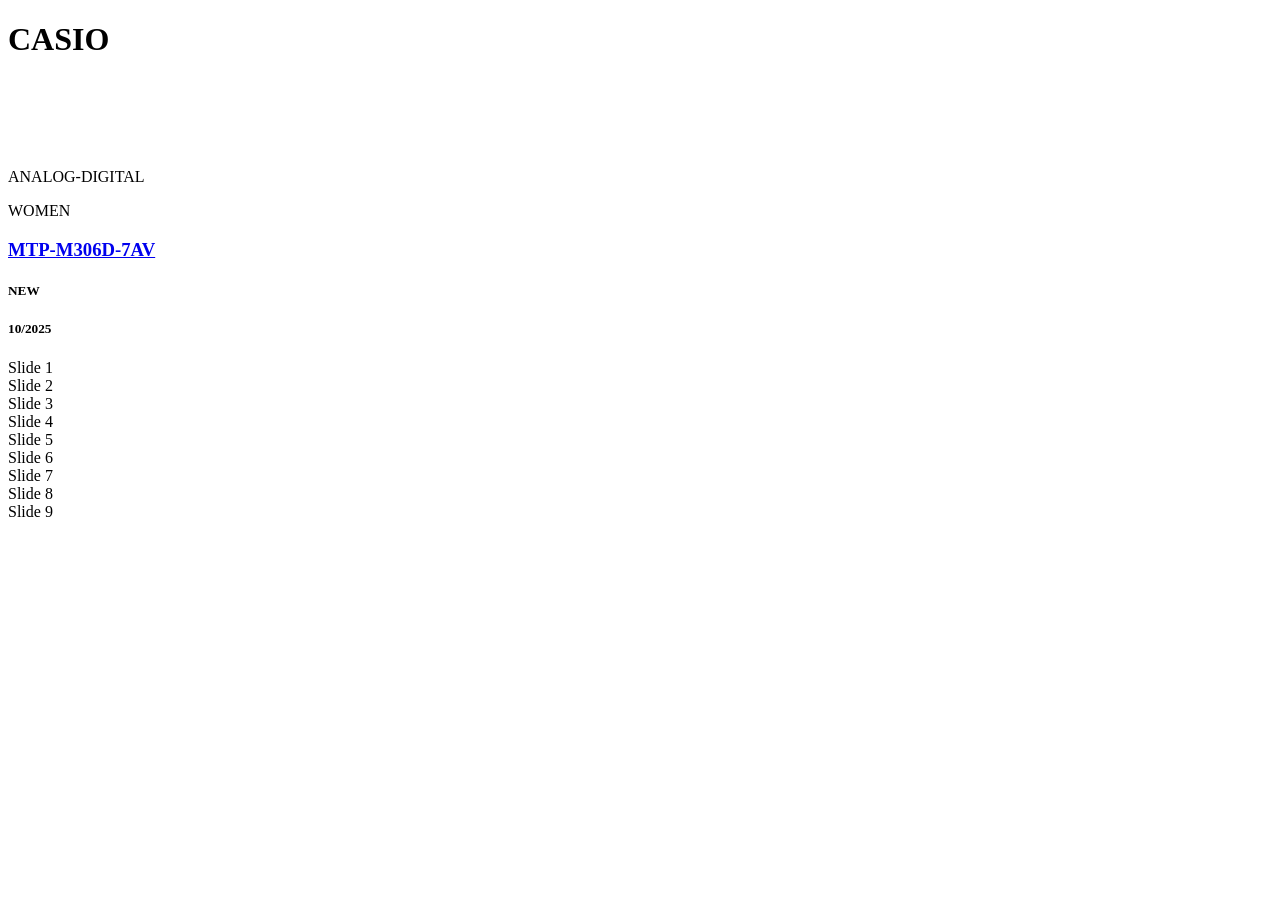
==== card1.html @ c707fbba "card" ====
<!doctype html>
<html lang="en" class="h-full">

<head>
    <meta charset="UTF-8" />
    <link rel="icon" type="image/svg+xml" href="/vite.svg" />
    <meta name="viewport" content="width=device-width, initial-scale=1.0" />
    <title>shop</title>
</head>

<body>
    <div class="grid grid-rows-[auto 1fr auto] min-h-full container m-auto">
        <header>
            <h1 class="text-6xl text-blue-950 font-bold uppercase">CASIO</h1>
        </header>
        <main>
            <div class="grid content-detail gap-5">
                <div class="grid grid-cols-2 gap-2">
                    <div>
                        <img class="h-auto w-full rounded-base" src="/img/image1.avif" alt="">
                    </div>
                    <div>
                        <img class="h-auto w-full rounded-base" src="/img/image1.0.avif" alt="">
                    </div>
                    <div>
                        <img class="h-auto w-full rounded-base" src="/img/image2.0.avif" alt="">
                    </div>
                    <div>
                        <img class="h-auto w-full rounded-base" src="/img/image3.0.avif" alt="">
                    </div>
                </div>
                <div class="">
                    <p class="text-sm">ANALOG-DIGITAL</p>
                    <p class="text-sm">WOMEN</p>
                    <h3 class="font-bold text-amber-900">
                        <a href="#" class="inline-block text-stone-950 text-xl">
                            MTP-M306D-7AV
                        </a>  
                    </h3>
                    <div class="flex mt-5 mb-5">
        <div class="basis-xs">
            <h5 class="border-1 px-2">NEW</h5>
        </div>
        <div>
            <h5 class="border-1 px-2">10/2025</h5> 
        </div>
        </div>
                    </div>
                    <div class="swiper mySwiper mt-10">
    <div class="swiper-wrapper">
      <div class="swiper-slide">Slide 1</div>
      <div class="swiper-slide">Slide 2</div>
      <div class="swiper-slide">Slide 3</div>
      <div class="swiper-slide">Slide 4</div>
      <div class="swiper-slide">Slide 5</div>
      <div class="swiper-slide">Slide 6</div>
      <div class="swiper-slide">Slide 7</div>
      <div class="swiper-slide">Slide 8</div>
      <div class="swiper-slide">Slide 9</div>
    </div>
    <div class="swiper-pagination"></div>
  </div>
                        
                    




                </div>
            </div>

        </main>
    </div>
    <script type="module" src="/src/main.js"></script>
</body>

</html>
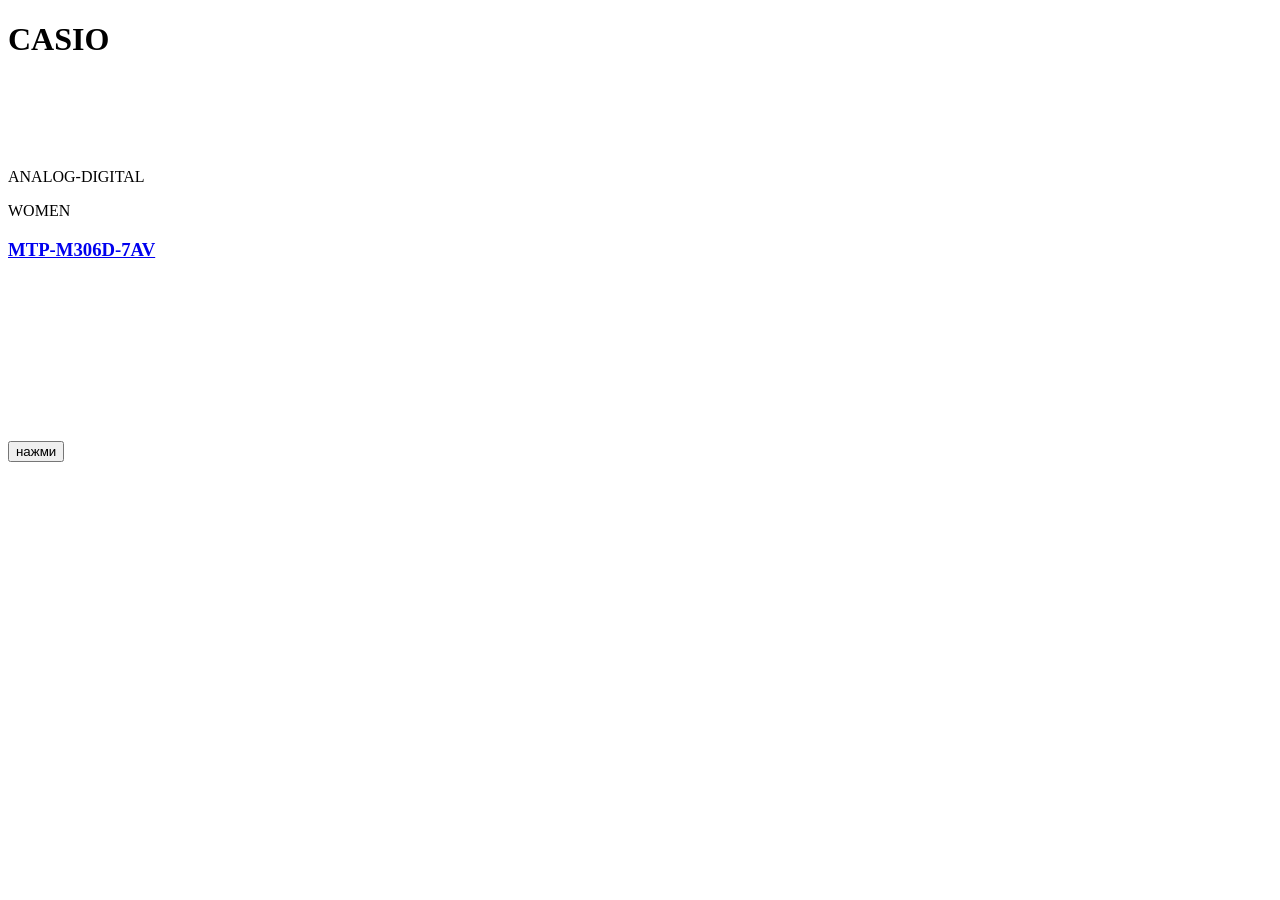
==== commit c03fef5b: "filter" ====
--- a/card1.html
+++ b/card1.html
@@ -35,40 +35,37 @@
                     <h3 class="font-bold text-amber-900">
                         <a href="#" class="inline-block text-stone-950 text-xl">
                             MTP-M306D-7AV
-                        </a>  
+                        </a>
                     </h3>
-                    <div class="flex mt-5 mb-5">
-        <div class="basis-xs">
-            <h5 class="border-1 px-2">NEW</h5>
-        </div>
-        <div>
-            <h5 class="border-1 px-2">10/2025</h5> 
-        </div>
-        </div>
+
+                    <div class="w-full h-[300px]">
+                        <div class="swiper mySwiper mt-10">
+                            <div class="swiper-wrapper mb-10">
+                                <div class="swiper-slide"><img class="" src="/img/image1.avif" alt=""></div>
+                                <div class="swiper-slide"><img class="" src="/img/image1.avif" alt=""></div>
+                                <div class="swiper-slide"><img class="" src="/img/image1.avif" alt=""></div>
+                                <div class="swiper-slide"><img class="" src="/img/image1.avif" alt=""></div>
+                                <div class="swiper-slide"><img class="" src="/img/image1.avif" alt=""></div>
+                                <div class="swiper-slide"><img class="" src="/img/image1.avif" alt=""></div>
+                                <div class="swiper-slide"><img class="" src="/img/image1.avif" alt=""></div>
+                                <div class="swiper-slide"><img class="" src="/img/image1.avif" alt=""></div>
+                                <div class="swiper-slide"><img class="" src="/img/image1.avif" alt=""></div>
+                            </div>
+                            <div class="swiper-pagination" ></div>
+                        </div>
                     </div>
-                    <div class="swiper mySwiper mt-10">
-    <div class="swiper-wrapper">
-      <div class="swiper-slide">Slide 1</div>
-      <div class="swiper-slide">Slide 2</div>
-      <div class="swiper-slide">Slide 3</div>
-      <div class="swiper-slide">Slide 4</div>
-      <div class="swiper-slide">Slide 5</div>
-      <div class="swiper-slide">Slide 6</div>
-      <div class="swiper-slide">Slide 7</div>
-      <div class="swiper-slide">Slide 8</div>
-      <div class="swiper-slide">Slide 9</div>
-    </div>
-    <div class="swiper-pagination"></div>
-  </div>
-                        
-                    
+
+                    <button class="w-full bg-neutral-100 hover:outline outline-gray-300 focus:bg-gray-200 p-1 mt-2 cursor-pointer rounded-md transition ease-in-out">нажми </button>
+                </div>
 
 
 
 
-                </div>
+
+
+
+
             </div>
-
         </main>
     </div>
     <script type="module" src="/src/main.js"></script>
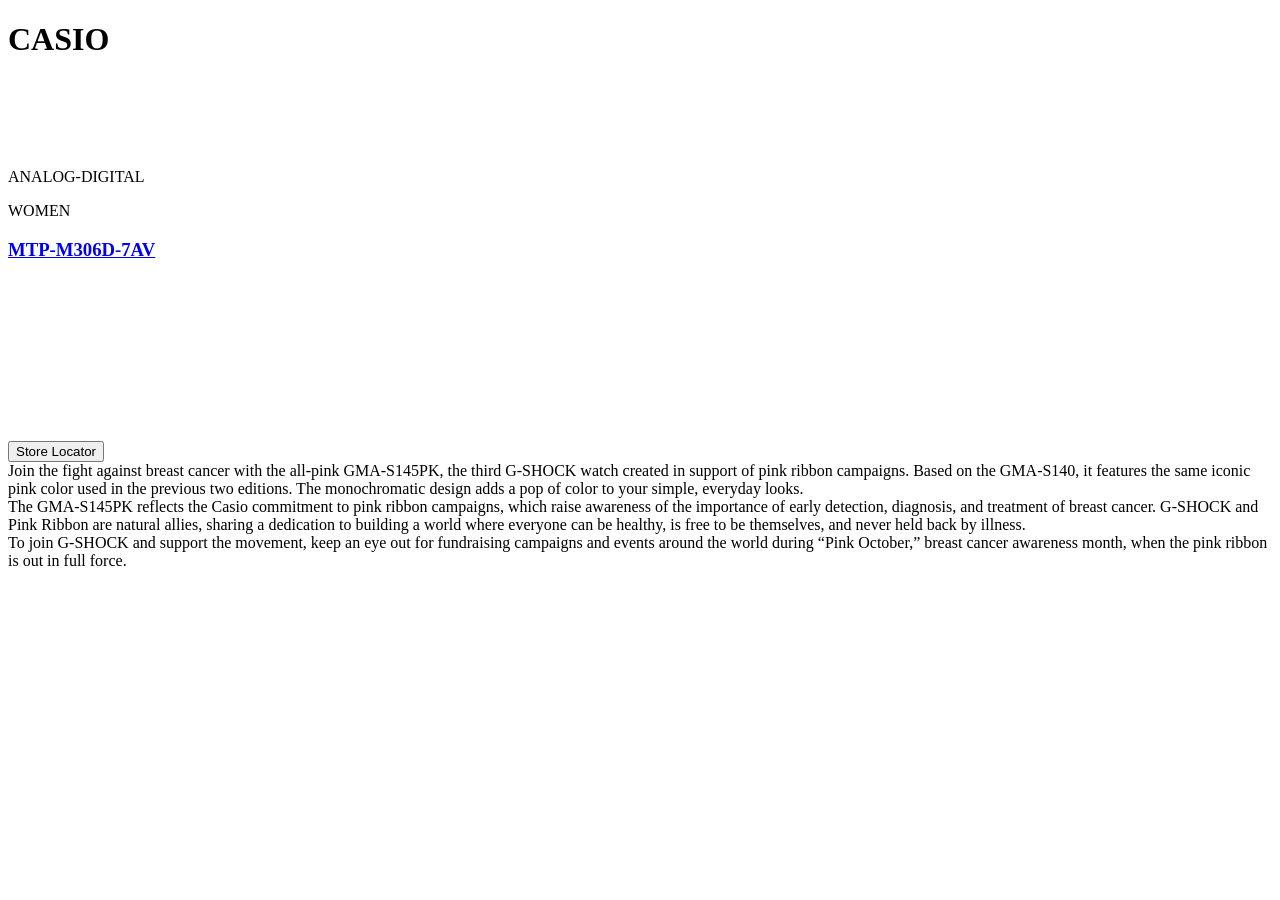
==== commit 0abae6a4: "dodelka" ====
--- a/card1.html
+++ b/card1.html
@@ -55,7 +55,11 @@
                         </div>
                     </div>
 
-                    <button class="w-full bg-neutral-100 hover:outline outline-gray-300 focus:bg-gray-200 p-1 mt-2 cursor-pointer rounded-md transition ease-in-out">нажми </button>
+                    <button class="w-full bg-neutral-100 hover:outline outline-gray-300 focus:bg-gray-200 p-1 mt-2 cursor-pointer rounded-md transition ease-in-out">Store Locator </button>
+
+                    <div>Join the fight against breast cancer with the all-pink GMA-S145PK, the third G-SHOCK watch created in support of pink ribbon campaigns. Based on the GMA-S140, it features the same iconic pink color used in the previous two editions. The monochromatic design adds a pop of color to your simple, everyday looks.</div>
+                    <div>The GMA-S145PK reflects the Casio commitment to pink ribbon campaigns, which raise awareness of the importance of early detection, diagnosis, and treatment of breast cancer. G-SHOCK and Pink Ribbon are natural allies, sharing a dedication to building a world where everyone can be healthy, is free to be themselves, and never held back by illness.</div>
+                    <div>To join G-SHOCK and support the movement, keep an eye out for fundraising campaigns and events around the world during “Pink October,” breast cancer awareness month, when the pink ribbon is out in full force.</div>
                 </div>
 
 
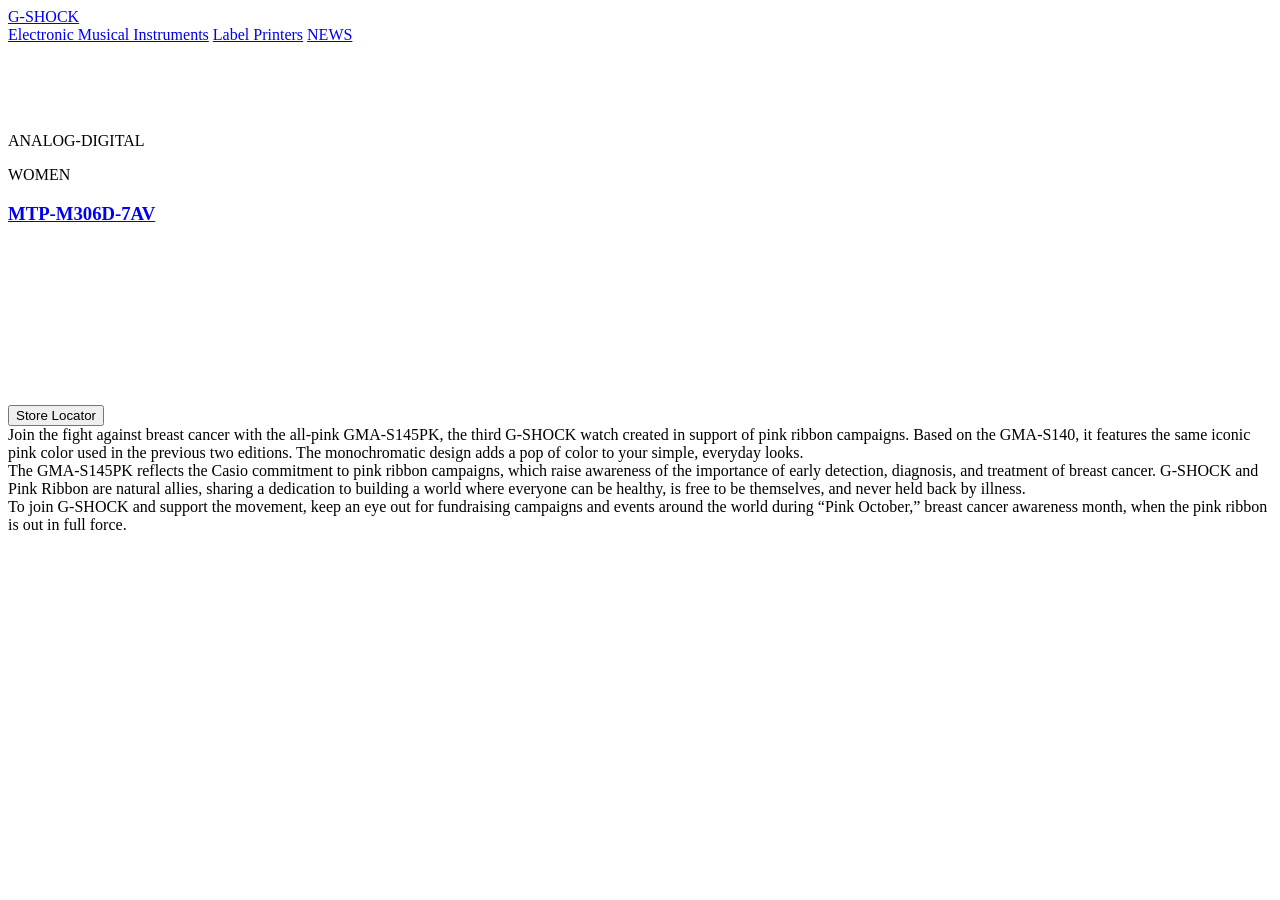
==== commit 1bcedb7e: "shapka" ====
--- a/card1.html
+++ b/card1.html
@@ -10,9 +10,28 @@
 
 <body>
     <div class="grid grid-rows-[auto 1fr auto] min-h-full container m-auto">
-        <header>
-            <h1 class="text-6xl text-blue-950 font-bold uppercase">CASIO</h1>
-        </header>
+        <header class="bg-white">
+    
+    <div class="bg-black w-full mb-2">
+        
+        <div class="flex justify-between items-center py-2 border-b border-gray-700 w-full px-4 md:px-8 lg:px-16">
+            
+            <div class="flex items-center ">
+                <a href="#" class="text-sm font-medium text-white hover:text-gray-300">G-SHOCK</a>
+
+            </div>
+            
+            
+            <div class="flex items-center space-x-6">
+                <a href="#" class="text-sm font-medium text-white hover:text-gray-300">Electronic Musical Instruments</a>
+                <a href="#" class="text-sm font-medium text-white hover:text-gray-300">Label Printers</a>
+                <a href="#" class="text-sm font-medium text-white hover:text-gray-300">NEWS</a>
+            </div>
+        </div>
+        
+       
+    </div>
+</header>
         <main>
             <div class="grid content-detail gap-5">
                 <div class="grid grid-cols-2 gap-2">
@@ -30,36 +49,36 @@
                     </div>
                 </div>
                 <div class="">
-                    <p class="text-sm">ANALOG-DIGITAL</p>
-                    <p class="text-sm">WOMEN</p>
+                    <p class="text-sm font-medium mb-1 ">ANALOG-DIGITAL</p>
+                    <p class="text-sm font-medium mb-1">WOMEN</p>
                     <h3 class="font-bold text-amber-900">
-                        <a href="#" class="inline-block text-stone-950 text-xl">
+                        <a href="#" class="inline-block text-stone-950 text-4xl">
                             MTP-M306D-7AV
                         </a>
                     </h3>
 
-                    <div class="w-full h-[300px]">
-                        <div class="swiper mySwiper mt-10">
+                    <div class="w-full h-[150px]">
+                        <div class="swiper mySwiper mt-30">
                             <div class="swiper-wrapper mb-10">
-                                <div class="swiper-slide"><img class="" src="/img/image1.avif" alt=""></div>
-                                <div class="swiper-slide"><img class="" src="/img/image1.avif" alt=""></div>
-                                <div class="swiper-slide"><img class="" src="/img/image1.avif" alt=""></div>
-                                <div class="swiper-slide"><img class="" src="/img/image1.avif" alt=""></div>
-                                <div class="swiper-slide"><img class="" src="/img/image1.avif" alt=""></div>
-                                <div class="swiper-slide"><img class="" src="/img/image1.avif" alt=""></div>
-                                <div class="swiper-slide"><img class="" src="/img/image1.avif" alt=""></div>
-                                <div class="swiper-slide"><img class="" src="/img/image1.avif" alt=""></div>
-                                <div class="swiper-slide"><img class="" src="/img/image1.avif" alt=""></div>
+                                <div class="swiper-slide "><img class=" bg-neutral-100" src="/img/image1_1.avif" alt=""></div>
+                                <div class="swiper-slide"><img class=" bg-neutral-100" src="/img/image1_2.avif" alt=""></div>
+                                <div class="swiper-slide"><img class=" bg-neutral-100" src="/img/image1_3.avif" alt=""></div>
+                                <div class="swiper-slide"><img class=" bg-neutral-100" src="/img/image1_4.avif" alt=""></div>
+                                <div class="swiper-slide"><img class=" bg-neutral-100" src="/img/image1_5.avif" alt=""></div>
+                                <div class="swiper-slide"><img class=" bg-neutral-100" src="/img/image1_6.avif" alt=""></div>
+                                <div class="swiper-slide"><img class=" bg-neutral-100" src="/img/image1_7.avif" alt=""></div>
+                                <div class="swiper-slide"><img class=" bg-neutral-100" src="/img/image1_8.avif" alt=""></div>
+                                <div class="swiper-slide"><img class=" bg-neutral-100" src="/img/image1_9.avif" alt=""></div>
                             </div>
                             <div class="swiper-pagination" ></div>
                         </div>
                     </div>
 
-                    <button class="w-full bg-neutral-100 hover:outline outline-gray-300 focus:bg-gray-200 p-1 mt-2 cursor-pointer rounded-md transition ease-in-out">Store Locator </button>
+                    <button class="w-full bg-neutral-100 hover:outline outline-gray-300 focus:bg-gray-200 p-1 mt-2 cursor-pointer rounded-md transition ease-in-out text-xl">Store Locator </button>
 
-                    <div>Join the fight against breast cancer with the all-pink GMA-S145PK, the third G-SHOCK watch created in support of pink ribbon campaigns. Based on the GMA-S140, it features the same iconic pink color used in the previous two editions. The monochromatic design adds a pop of color to your simple, everyday looks.</div>
-                    <div>The GMA-S145PK reflects the Casio commitment to pink ribbon campaigns, which raise awareness of the importance of early detection, diagnosis, and treatment of breast cancer. G-SHOCK and Pink Ribbon are natural allies, sharing a dedication to building a world where everyone can be healthy, is free to be themselves, and never held back by illness.</div>
-                    <div>To join G-SHOCK and support the movement, keep an eye out for fundraising campaigns and events around the world during “Pink October,” breast cancer awareness month, when the pink ribbon is out in full force.</div>
+                    <div class="mb-4 mt-4 text-sm font-medium">Join the fight against breast cancer with the all-pink GMA-S145PK, the third G-SHOCK watch created in support of pink ribbon campaigns. Based on the GMA-S140, it features the same iconic pink color used in the previous two editions. The monochromatic design adds a pop of color to your simple, everyday looks.</div>
+                    <div class="mb-4 text-sm font-medium">The GMA-S145PK reflects the Casio commitment to pink ribbon campaigns, which raise awareness of the importance of early detection, diagnosis, and treatment of breast cancer. G-SHOCK and Pink Ribbon are natural allies, sharing a dedication to building a world where everyone can be healthy, is free to be themselves, and never held back by illness.</div>
+                    <div class="mb-4 text-sm font-medium">To join G-SHOCK and support the movement, keep an eye out for fundraising campaigns and events around the world during “Pink October,” breast cancer awareness month, when the pink ribbon is out in full force.</div>
                 </div>
 
 
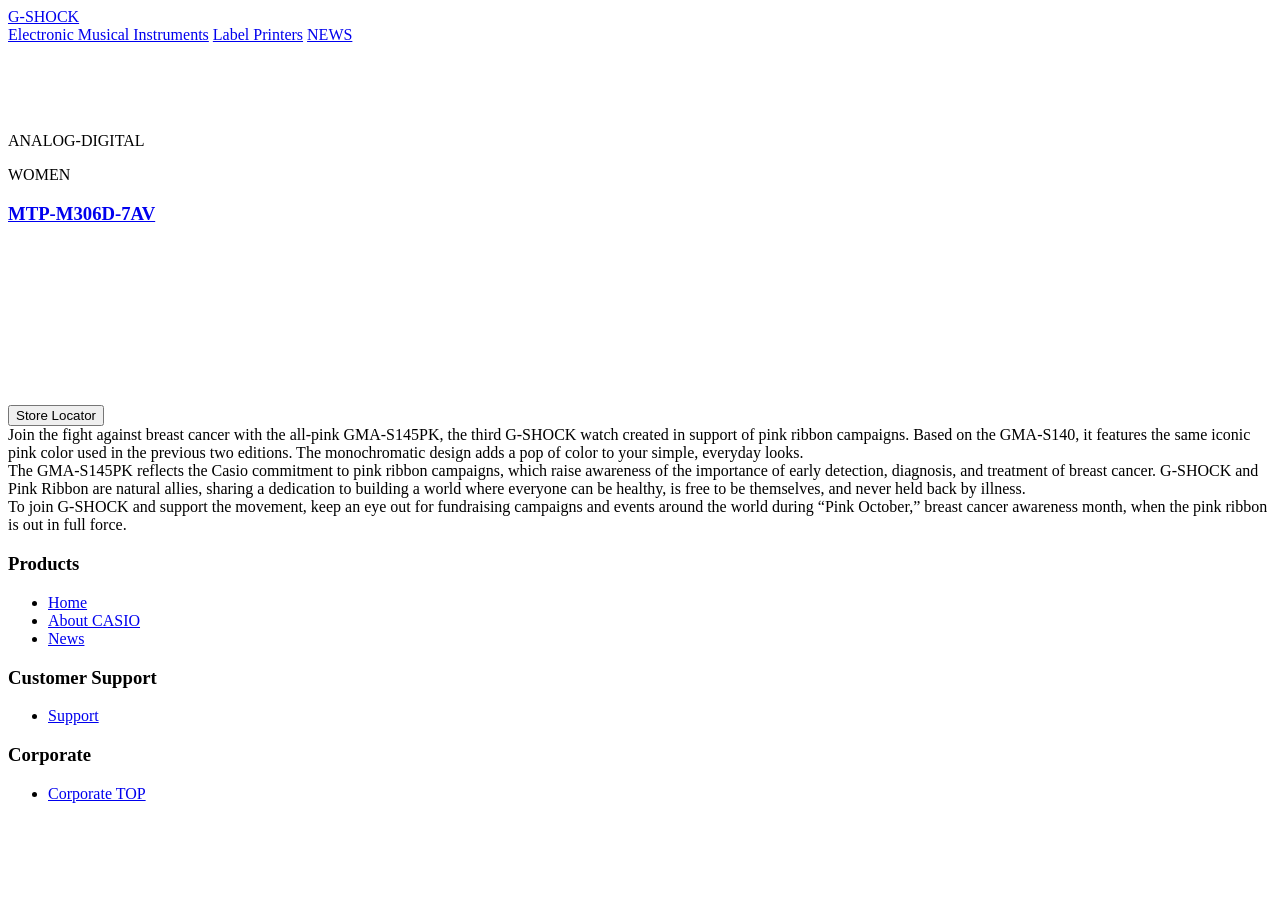
==== commit fb69b3a0: "gotovo" ====
--- a/card1.html
+++ b/card1.html
@@ -9,12 +9,14 @@
 </head>
 
 <body>
-    <div class="grid grid-rows-[auto 1fr auto] min-h-full container m-auto">
+    <div class="grid grid-rows-[auto_1fr_auto] min-h-full max-w-7xl mx-auto px-4 sm:px-6 lg:px-8">
+
         <header class="bg-white">
     
     <div class="bg-black w-full mb-2">
         
-        <div class="flex justify-between items-center py-2 border-b border-gray-700 w-full px-4 md:px-8 lg:px-16">
+        <div class="flex flex-col sm:flex-row justify-between items-center gap-2 py-2 border-b border-gray-700 w-full">
+
             
             <div class="flex items-center ">
                 <a href="#" class="text-sm font-medium text-white hover:text-gray-300">G-SHOCK</a>
@@ -33,8 +35,9 @@
     </div>
 </header>
         <main>
-            <div class="grid content-detail gap-5">
-                <div class="grid grid-cols-2 gap-2">
+            <div class="grid content-detail ">
+                <div class="grid grid-cols-1 sm:grid-cols-1 lg:grid-cols-2 gap-2">
+
                     <div>
                         <img class="h-auto w-full rounded-base" src="/img/image1.avif" alt="">
                     </div>
@@ -48,11 +51,12 @@
                         <img class="h-auto w-full rounded-base" src="/img/image3.0.avif" alt="">
                     </div>
                 </div>
-                <div class="">
+                <div class="pl-4">
                     <p class="text-sm font-medium mb-1 ">ANALOG-DIGITAL</p>
                     <p class="text-sm font-medium mb-1">WOMEN</p>
                     <h3 class="font-bold text-amber-900">
-                        <a href="#" class="inline-block text-stone-950 text-4xl">
+                        <a href="#" class="inline-block text-stone-950 text-2xl sm:text-3xl lg:text-4xl">
+
                             MTP-M306D-7AV
                         </a>
                     </h3>
@@ -90,6 +94,37 @@
 
             </div>
         </main>
+         <footer class="bg-gray-100 border-t border-gray-300 py-8 px-4 md:px-8 lg:px-16">
+            <div class="grid grid-cols-1 md:grid-cols-3 gap-8">
+                
+                <div>
+                    <h3 class="font-bold text-lg mb-4">Products</h3>
+                    <ul class="space-y-2">
+                        <li><a href="#" class="text-gray-700 hover:text-black text-sm">Home</a></li>
+                        <li><a href="#" class="text-gray-700 hover:text-black text-sm">About CASIO</a></li>
+                        <li><a href="#" class="text-gray-700 hover:text-black text-sm">News</a></li>
+                    </ul>
+                </div>
+                
+                
+                <div>
+                    <h3 class="font-bold text-lg mb-4">Customer Support</h3>
+                    <ul class="space-y-2">
+                        <li><a href="#" class="text-gray-700 hover:text-black text-sm">Support</a></li>
+                    </ul>
+                </div>
+                
+                
+                <div>
+                    <h3 class="font-bold text-lg mb-4">Corporate</h3>
+                    <ul class="space-y-2">
+                        <li><a href="#" class="text-gray-700 hover:text-black text-sm">Corporate TOP</a></li>
+                    </ul>
+                </div>
+            </div>
+            
+
+        </footer>
     </div>
     <script type="module" src="/src/main.js"></script>
 </body>
